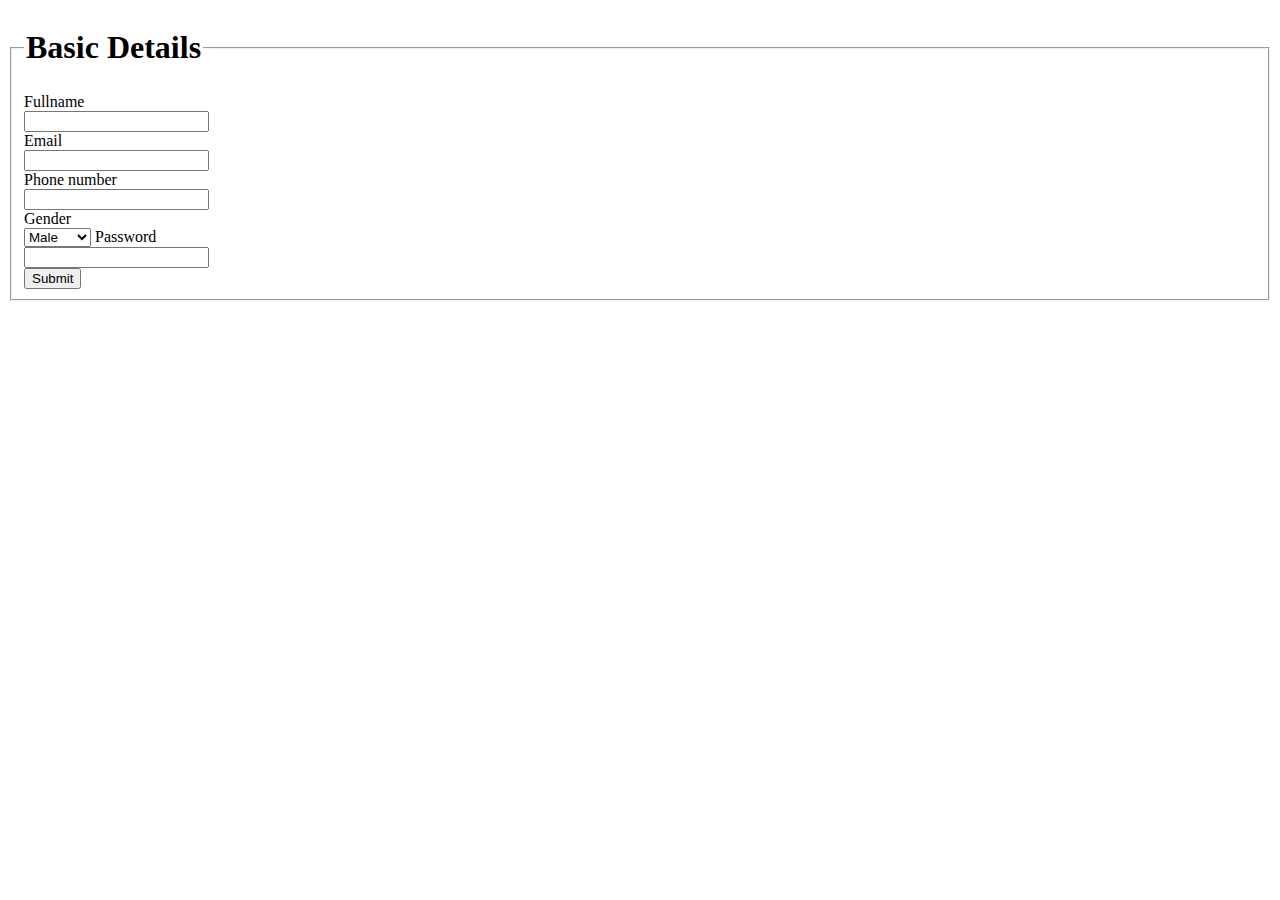
==== 1index.html @ 02f1ceec "Update 1index.html" ====
<!-- Start your HTML code -->
<!DOCTYPE html>
<html lang="en">
    <head>
        <title>Creating a simple form</title>
        <meta charset="UTF-8">
        <meta name="viewport" content="width=device-width initial-scale=1.0">
    </head>
    <body style="font-family:verdana;" style="color:black;" background-color:grey;">
      <form>                                                                          
        <fieldset> <legend><h1>Basic Details</h1></legend>
            <label for="fname">Fullname</label><br>
            <input type="text" name"fname" id="fname" required><br>
            <label for="email">Email</label><br>
            <input type="email" name="email" id="email" required><br>
            <label for="pnumber">Phone number </label><br>
            <input type="number" name="pnumber" id="pnumber" required><br>
            <label for="gender">Gender</label><br>
            <select name="gender" id="gender">
                <option>Male</option>
                <option>Female</option>
            </select>
            <label for="password">Password</label><br>
            <input type="text" name"password" id="password" required><br>
            <button type="button" oneclick="alert(form submitted successfully:)">Submit</button>                                            
        </fieldset>
      </form>                                                     
    </body>
</html>
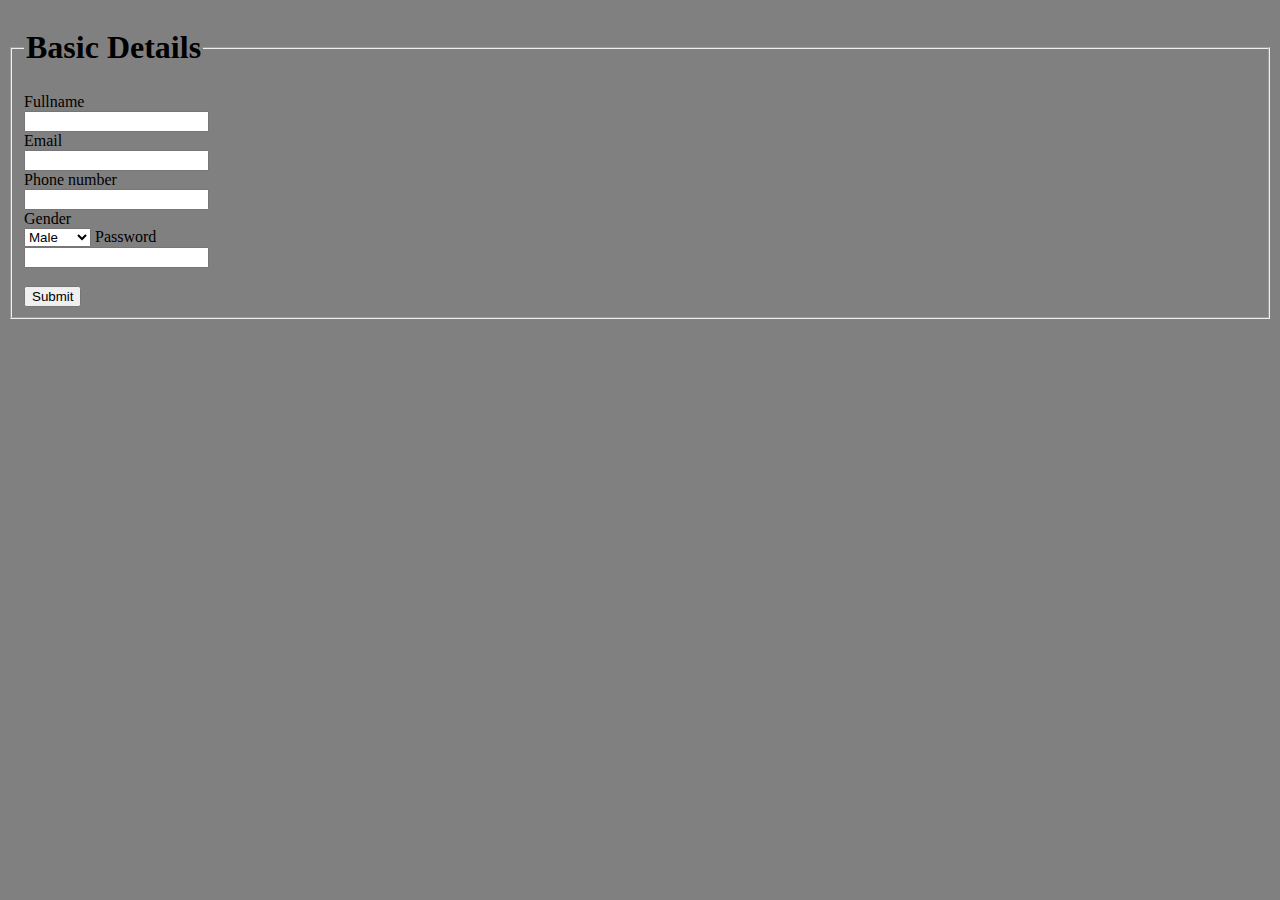
==== commit 7389052b: "Update 1index.html" ====
--- a/1index.html
+++ b/1index.html
@@ -6,11 +6,11 @@
         <meta charset="UTF-8">
         <meta name="viewport" content="width=device-width initial-scale=1.0">
     </head>
-    <body style="font-family:verdana;" style="color:black;" background-color:grey;">
+    <body style="background-color:grey;">
       <form>                                                                          
         <fieldset> <legend><h1>Basic Details</h1></legend>
             <label for="fname">Fullname</label><br>
-            <input type="text" name"fname" id="fname" required><br>
+            <input type="text" name="fname" id="fname" required><br>
             <label for="email">Email</label><br>
             <input type="email" name="email" id="email" required><br>
             <label for="pnumber">Phone number </label><br>
@@ -22,6 +22,7 @@
             </select>
             <label for="password">Password</label><br>
             <input type="text" name"password" id="password" required><br>
+            <br>
             <button type="button" oneclick="alert(form submitted successfully:)">Submit</button>                                            
         </fieldset>
       </form>                                                     
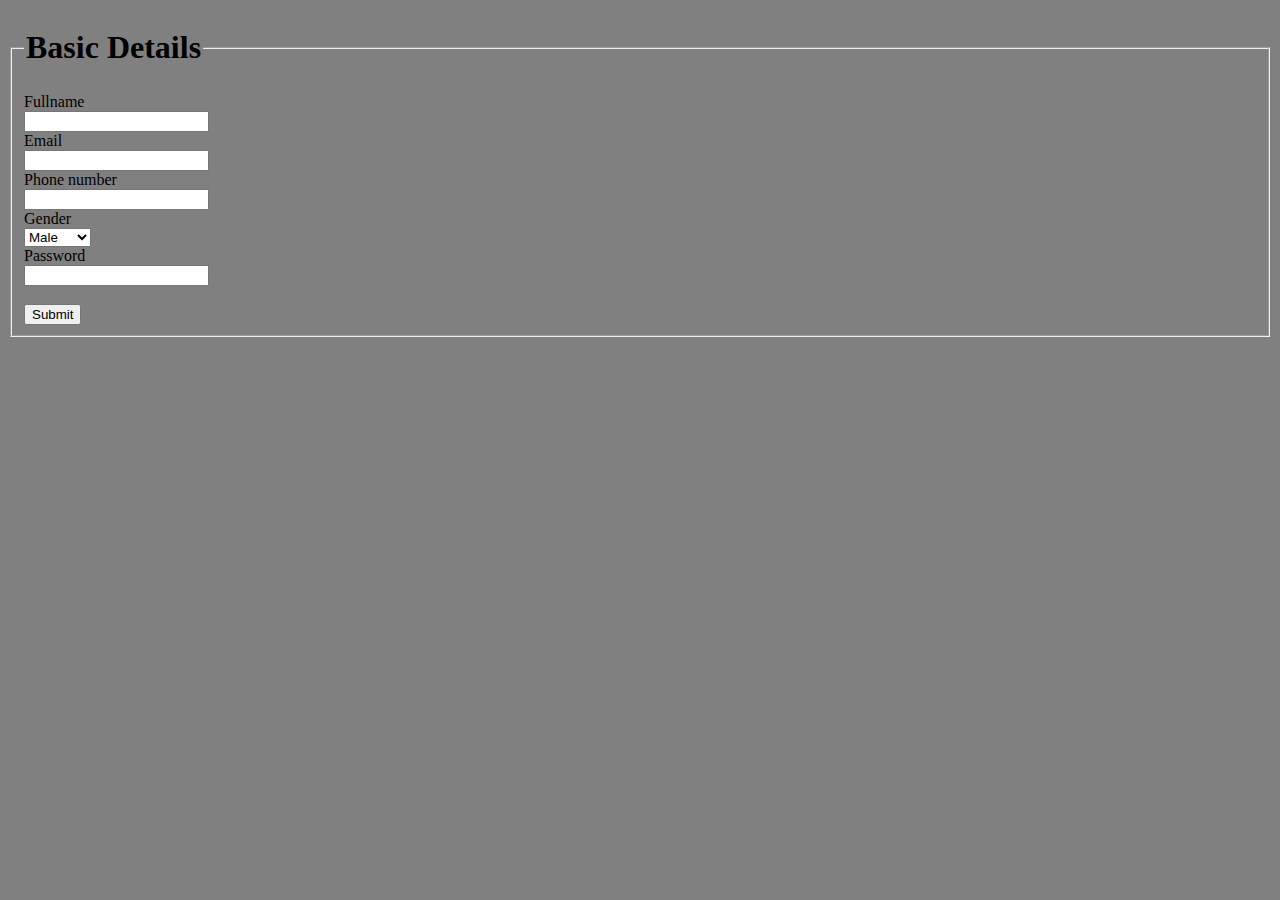
==== commit 07fc12ac: "Update 1index.html" ====
--- a/1index.html
+++ b/1index.html
@@ -19,9 +19,9 @@
             <select name="gender" id="gender">
                 <option>Male</option>
                 <option>Female</option>
-            </select>
+            </select><br>
             <label for="password">Password</label><br>
-            <input type="text" name"password" id="password" required><br>
+            <input type="text" name="password" id="password" required><br>
             <br>
             <button type="button" oneclick="alert(form submitted successfully:)">Submit</button>                                            
         </fieldset>
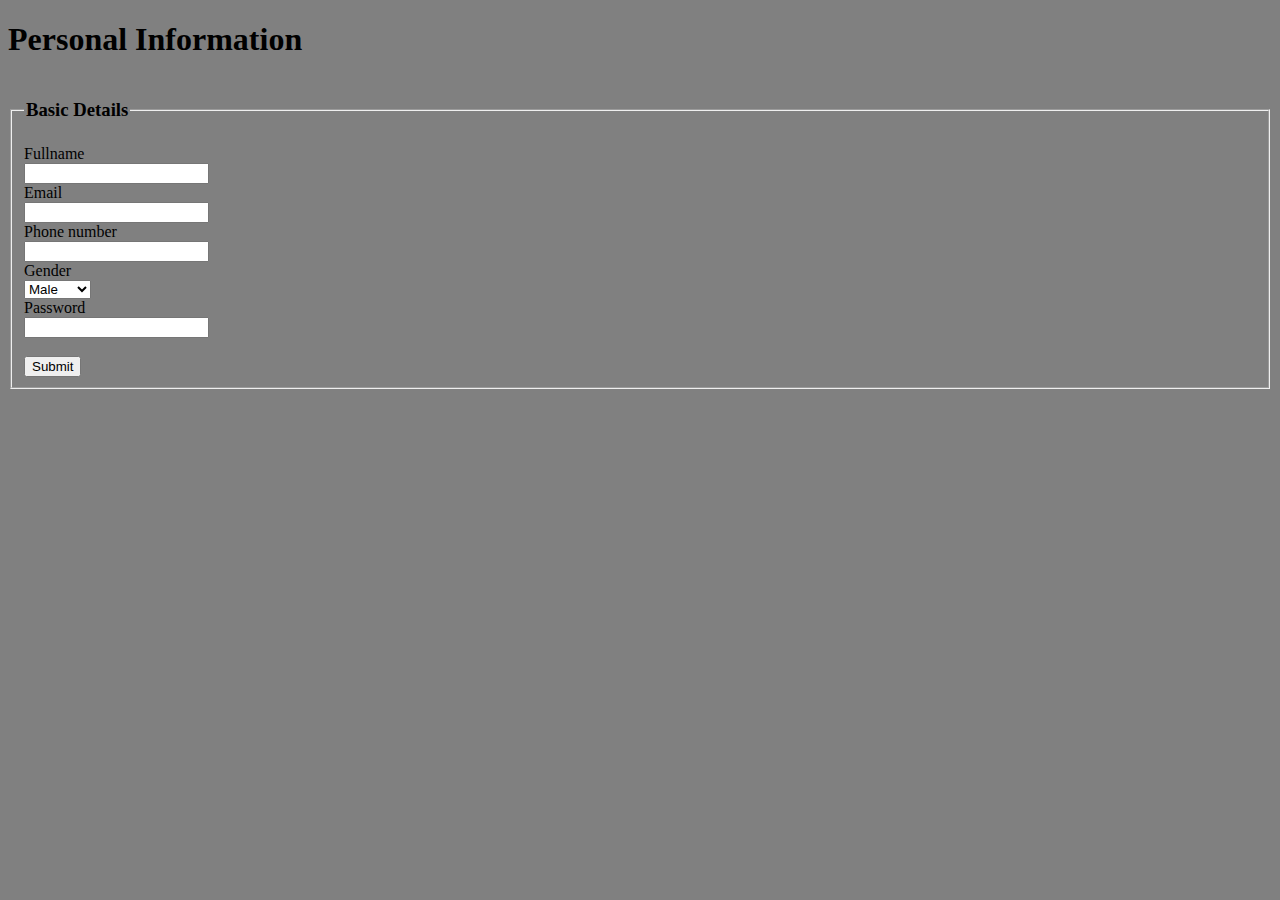
==== commit 72000d68: "Update 1index.html" ====
--- a/1index.html
+++ b/1index.html
@@ -7,8 +7,9 @@
         <meta name="viewport" content="width=device-width initial-scale=1.0">
     </head>
     <body style="background-color:grey;">
+        <h1>Personal Information</h1>
       <form>                                                                          
-        <fieldset> <legend><h1>Basic Details</h1></legend>
+        <fieldset> <legend><h3>Basic Details</h3></legend>
             <label for="fname">Fullname</label><br>
             <input type="text" name="fname" id="fname" required><br>
             <label for="email">Email</label><br>
